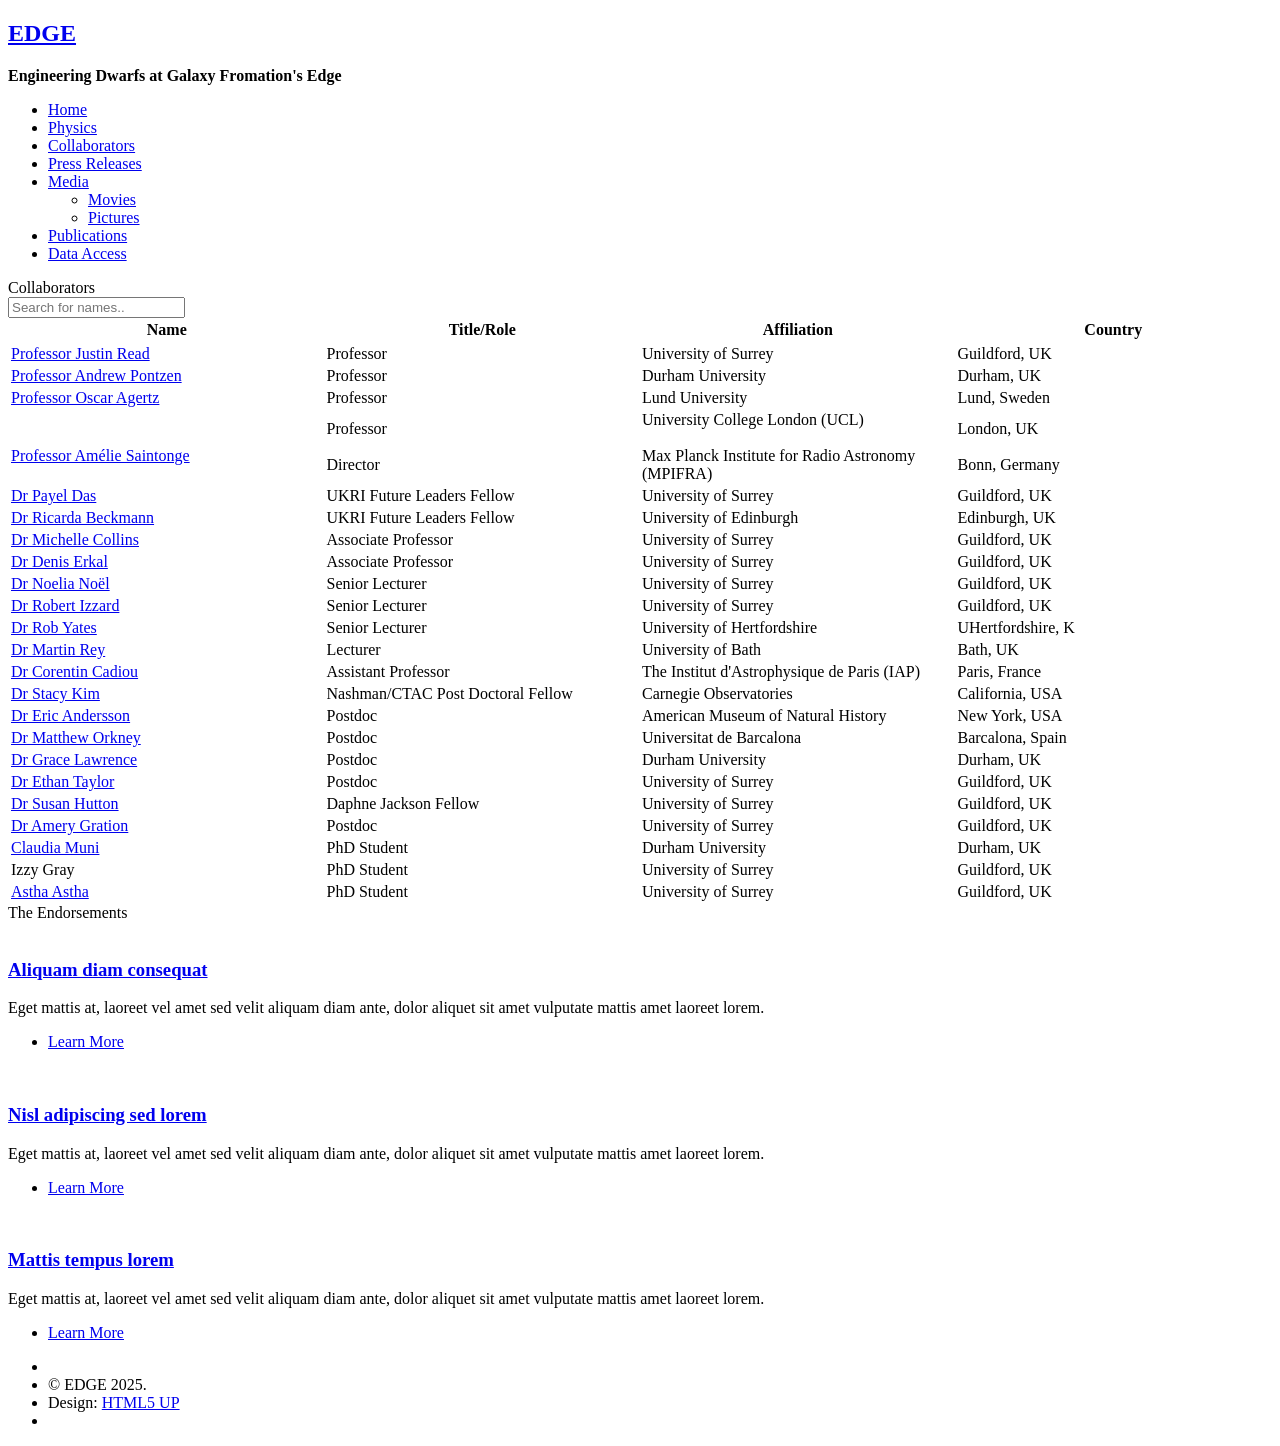
==== collaborators/index.html @ 199afc0b "Update index.html more corrections" ====
<!DOCTYPE HTML>
<!--
	Escape Velocity by HTML5 UP
	html5up.net | @ajlkn
	Free for personal and commercial use under the CCA 3.0 license (html5up.net/license)
-->
<html>
	<head>
		<title>EDGE Collaborators</title>
		<meta charset="utf-8" />
		<meta name="viewport" content="width=device-width, initial-scale=1, user-scalable=no" />
		<link rel="stylesheet" href="assets/css/collaborators.css" />
	</head>
	<body class="no-sidebar is-preload">
		<div id="page-wrapper">

			<!-- Header -->
				<section id="header" class="wrapper">

					<!-- Logo -->
						<div id="logo">
							<h1><a href="/">EDGE</a></h1>
							<p><b>Engineering Dwarfs at Galaxy Fromation's Edge</b></p>
						</div>

					<!-- Nav -->
					<nav id="nav">
						<ul>
							<li><a href="/">Home</a></li>
							<li><a href="/physics/">Physics</a></li>
							<li class="current"><a href="/collaborators/">Collaborators</a></li>
							<li><a href="/press/">Press Releases</a></li>
							<li><a href="/media/">Media</a>
							<ul>
								<li><a href="/media/Movies/">Movies</a></li>
								<li><a href="/media/Pictures/">Pictures</a></li>								
							</ul></li>
							<li><a href="/publications/">Publications</a></li>
							<li><a href="/data-access/">Data Access</a></li>
						</ul>
					</nav>
				</section>
				
				
				<!-- Main -->
				<div id="main" class="wrapper style1">
					<div class="title">Collaborators</div>
					<div class="container">
						<!-- Content -->
							<div id="content">
							  <div class="container">
								</div>

								<input type="text" id="myInput" onkeyup="myFunction()" placeholder="Search for names..">

								<table id="myTable">
									<tr class="header">
										<th style="width:25%;">Name</th>
										<th style="width:25%;">Title/Role</th>
										<th style="width:25%;">Affiliation</th>
										<th style="width:25%;">Country</th>
									</tr>
									<tr></tr>
									<tr>
										<td><a href="https://www.surrey.ac.uk/people/justin-read">Professor Justin Read</a></td>
										<td>Professor</td>
										<td>University of Surrey</td>
										<td>Guildford, UK</td>
									</tr>
									<tr>
										<td><a href="https://www.pontzen.co.uk/">Professor Andrew Pontzen</a></td>
										<td>Professor</td>
										<td>Durham University</td>
										<td>Durham, UK</td>
									</tr>
									<tr>
										<td><a href="https://www.astro.lu.se/~oscar/">Professor Oscar Agertz</a></td>
										<td>Professor</td>
										<td>Lund University</td>
										<td>Lund, Sweden</td>
									</tr>
									<tr>
										<td></br><a href="http://www.star.ucl.ac.uk/~amelie/">Professor Amélie Saintonge</a></td>
										<td>Professor</br></br>Director</td>
										<td>University College London (UCL)</br></br>Max Planck Institute for Radio Astronomy (MPIFRA)</td>
										<td>London, UK</br></br>Bonn, Germany</td>
									</tr>
									<tr>
										<td><a href="https://drpayeldas.com/">Dr Payel Das</a></td>
										<td>UKRI Future Leaders Fellow</td>
										<td>University of Surrey</td>
										<td>Guildford, UK</td>
									</tr>
									<tr>
										<td><a href="https://ricardabeckmann.com/">Dr Ricarda Beckmann</a></td>
										<td>UKRI Future Leaders Fellow</td>
										<td>University of Edinburgh</td>
										<td>Edinburgh, UK</td>
									</tr>
									<tr>
										<td><a href="https://www.surrey.ac.uk/people/michelle-collins">Dr Michelle Collins</a></td>
										<td>Associate Professor</td>
										<td>University of Surrey</td>
										<td>Guildford, UK</td>
									</tr>
									<tr>
										<td><a href="https://www.surrey.ac.uk/people/denis-erkal">Dr Denis Erkal</a></td>
										<td>Associate Professor</td>
										<td>University of Surrey</td>
										<td>Guildford, UK</td>
									</tr>
									<tr>
										<td><a href="https://www.surrey.ac.uk/people/noelia-e-d-noel">Dr Noelia Noël</a></td>
										<td>Senior Lecturer</td>
										<td>University of Surrey</td>
										<td>Guildford, UK</td>
									</tr>
									<tr>
										<td><a href="https://www.surrey.ac.uk/people/robert-izzard">Dr Robert Izzard</a></td>
										<td>Senior Lecturer</td>
										<td>University of Surrey</td>
										<td>Guildford, UK</td>
									</tr>
									<tr>
										<td><a href="https://robyatesastro.wixsite.com/robyates">Dr Rob Yates</a></td>
										<td>Senior Lecturer</td>
										<td>University of Hertfordshire</td>
										<td>UHertfordshire, K</td>
									</tr>
									<tr>
										<td><a href="https://martin-rey.github.io/">Dr Martin Rey</a></td>
										<td>Lecturer</td>
										<td>University of Bath</td>
										<td>Bath, UK</td>
									</tr>
									<tr>
										<td><a href="https://cphyc.github.io/">Dr Corentin Cadiou</a></td>
										<td>Assistant Professor</td>
										<td>The Institut d'Astrophysique de Paris (IAP)</td>
										<td>Paris, France</td>
									</tr>
									<tr>
										<td><a href="https://stacykim.github.io/">Dr Stacy Kim</a></td>
										<td>Nashman/CTAC Post Doctoral Fellow</td>
										<td>Carnegie Observatories</td>
										<td>California, USA</td>
									</tr>
									<tr>
										<td><a href="https://www.amnh.org/research/staff-directory/eric-andersson">Dr Eric Andersson</a></td>
										<td>Postdoc</td>
										<td>American Museum of Natural History</td>
										<td>New York, USA</td>
									</tr>
									<tr>
										<td><a href="https://scholar.google.com/citations?user=pP3DohMAAAAJ&hl=en">Dr Matthew Orkney</a></td>
										<td>Postdoc</td>
										<td>Universitat de Barcalona</td>
										<td>Barcalona, Spain</td>
									</tr>
									<tr>
										<td><a href="https://www.durham.ac.uk/staff/grace-e-lawrence/">Dr Grace Lawrence</a></td>
										<td>Postdoc</td>
										<td>Durham University</td>
										<td>Durham, UK</td>
									</tr>
									<tr>
										<td><a href="https://ethtay.github.io">Dr Ethan Taylor</a></td>
										<td>Postdoc</td>
										<td>University of Surrey</td>
										<td>Guildford, UK</td>
									</tr>
									<tr>
										<td><a href="https://www.surrey.ac.uk/people/susan-hutton">Dr Susan Hutton</a></td>
										<td>Daphne Jackson Fellow</td>
										<td>University of Surrey</td>
										<td>Guildford, UK</td>
									</tr>
									<tr>
										<td><a href="https://amerygration.com/">Dr Amery Gration</a></td>
										<td>Postdoc</td>
										<td>University of Surrey</td>
										<td>Guildford, UK</td>
									</tr>
									<tr>
										<td><a href="https://www.ucl.ac.uk/astrophysics/claudia-muni-phd-student">Claudia Muni</a></td>
										<td>PhD Student</td>
										<td>Durham University</td>
										<td>Durham, UK</td>
									</tr>
									<tr>
										<td>Izzy Gray</td>
										<td>PhD Student</td>
										<td>University of Surrey</td>
										<td>Guildford, UK</td>
									</tr>
									<tr>
										<td><a href="https://www.surrey.ac.uk/people/astha">Astha Astha</a></td>
										<td>PhD  Student</td>
										<td>University of Surrey</td>
										<td>Guildford, UK</td>
									</tr>
								</table> 
								</article>
							</div>
					</div>
				</div>

			<!-- Highlights -->
				<section id="highlights" class="wrapper style3">
					<div class="title">The Endorsements</div>
					<div class="container">
						<div class="row aln-center">
							<div class="col-4 col-12-medium">
								<section class="highlight">
									<a href="#" class="image featured"><img src="images/pic02.jpg" alt="" /></a>
									<h3><a href="#">Aliquam diam consequat</a></h3>
									<p>Eget mattis at, laoreet vel amet sed velit aliquam diam ante, dolor aliquet sit amet vulputate mattis amet laoreet lorem.</p>
									<ul class="actions">
										<li><a href="#" class="button style1">Learn More</a></li>
									</ul>
								</section>
							</div>
							<div class="col-4 col-12-medium">
								<section class="highlight">
									<a href="#" class="image featured"><img src="images/pic03.jpg" alt="" /></a>
									<h3><a href="#">Nisl adipiscing sed lorem</a></h3>
									<p>Eget mattis at, laoreet vel amet sed velit aliquam diam ante, dolor aliquet sit amet vulputate mattis amet laoreet lorem.</p>
									<ul class="actions">
										<li><a href="#" class="button style1">Learn More</a></li>
									</ul>
								</section>
							</div>
							<div class="col-4 col-12-medium">
								<section class="highlight">
									<a href="#" class="image featured"><img src="images/pic04.jpg" alt="" /></a>
									<h3><a href="#">Mattis tempus lorem</a></h3>
									<p>Eget mattis at, laoreet vel amet sed velit aliquam diam ante, dolor aliquet sit amet vulputate mattis amet laoreet lorem.</p>
									<ul class="actions">
										<li><a href="#" class="button style1">Learn More</a></li>
									</ul>
								</section>
							</div>
						</div>
					</div>
				</section>

			<!-- Footer -->
			<section id="footer" class="wrapper">						
				<div id="copyright">
						<ul>
							<li><img src="images/dirac_logo.png" alt=""  width="150" /></li>
						  <li>&copy; EDGE 2025.</li><li>Design: <a href="http://html5up.net">HTML5 UP</a></li>
				 	    <li><img src="images/stfc_logo.png" alt="" width="300"/></li>
					</ul>
				</div>
			</section>

		</div>

		<!-- Scripts -->
			<script src="assets/js/jquery.min.js"></script>
			<script src="assets/js/jquery.dropotron.min.js"></script>
			<script src="assets/js/browser.min.js"></script>
			<script src="assets/js/breakpoints.min.js"></script>
			<script src="assets/js/util.js"></script>
			<script src="assets/js/main.js"></script>

	</body>
</html>
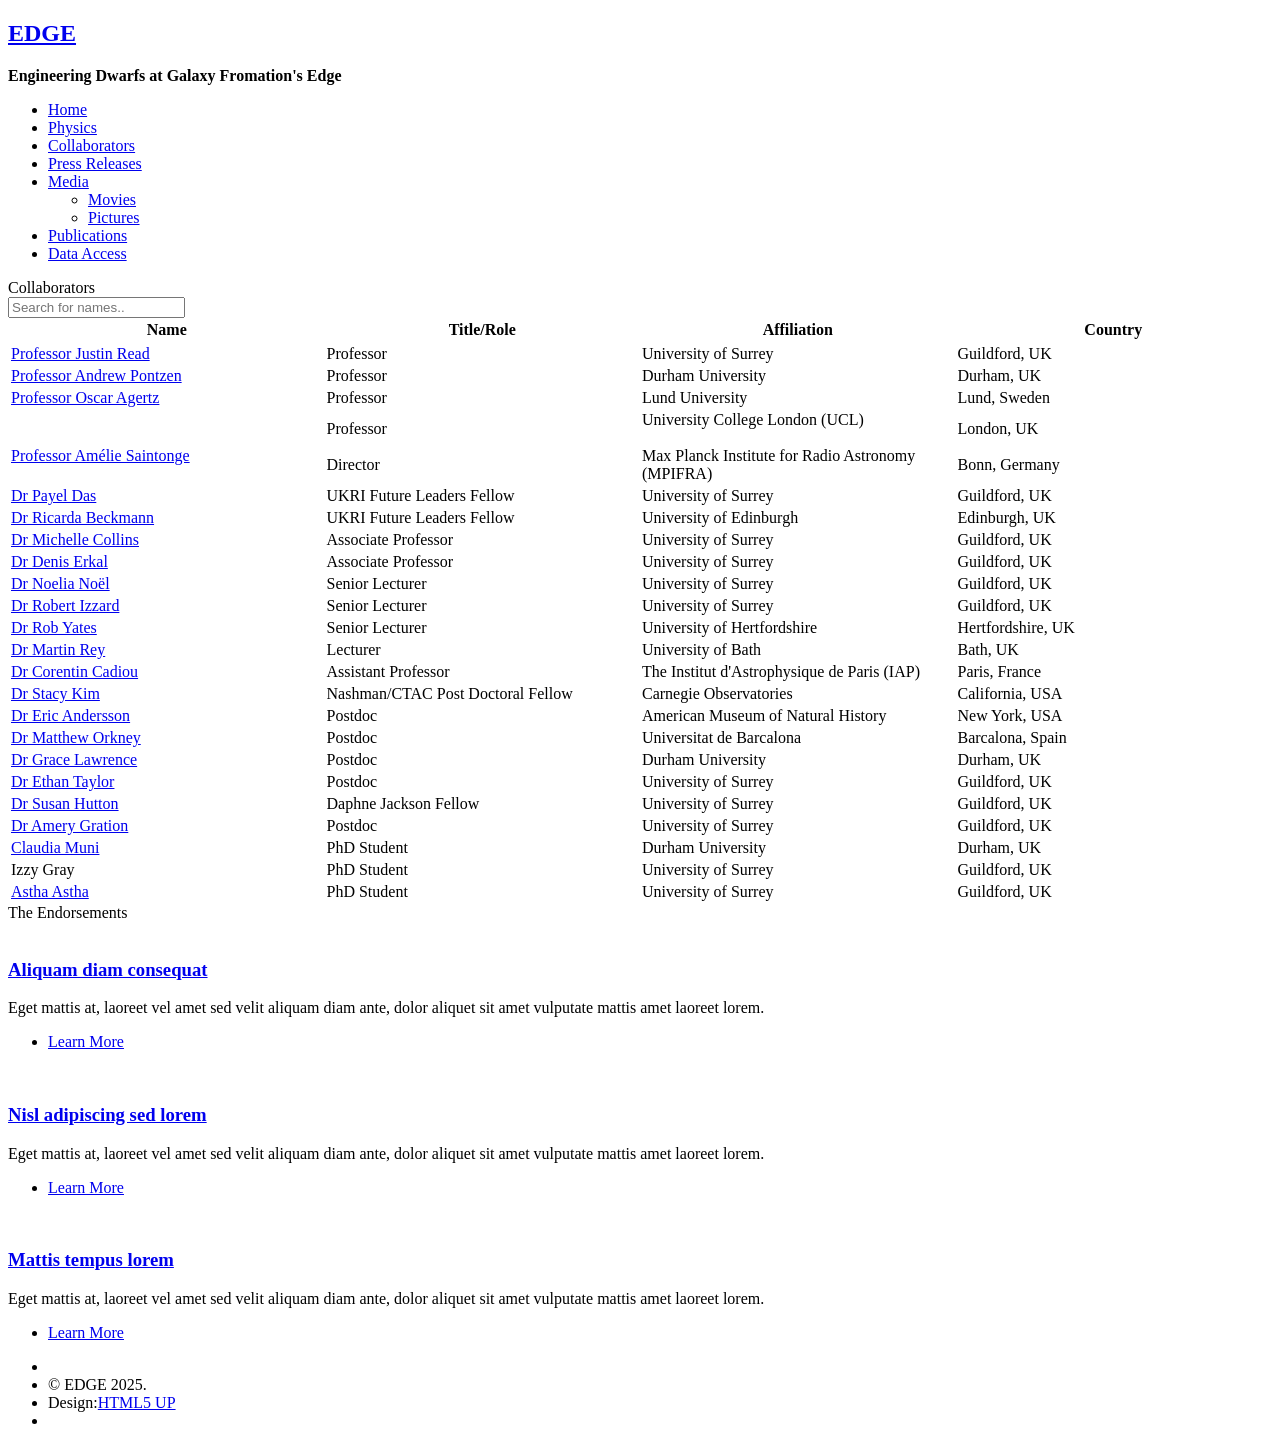
==== commit 016fd91c: "modified:   assets/css/physics.css 	modified:   collaborators/index.html 	modified:   index.html 	mo" ====
--- a/collaborators/index.html
+++ b/collaborators/index.html
@@ -125,7 +125,7 @@
 										<td><a href="https://robyatesastro.wixsite.com/robyates">Dr Rob Yates</a></td>
 										<td>Senior Lecturer</td>
 										<td>University of Hertfordshire</td>
-										<td>UHertfordshire, K</td>
+										<td>Hertfordshire, UK</td>
 									</tr>
 									<tr>
 										<td><a href="https://martin-rey.github.io/">Dr Martin Rey</a></td>
@@ -247,10 +247,11 @@
 			<!-- Footer -->
 			<section id="footer" class="wrapper">						
 				<div id="copyright">
-						<ul>
-							<li><img src="images/dirac_logo.png" alt=""  width="150" /></li>
-						  <li>&copy; EDGE 2025.</li><li>Design: <a href="http://html5up.net">HTML5 UP</a></li>
-				 	    <li><img src="images/stfc_logo.png" alt="" width="300"/></li>
+					<ul>
+						<li><img src="images/dirac_logo.png" alt=""  width="150"/></li>
+						<li>&copy; EDGE 2025.</li>
+						<li>Design:<a href="http://html5up.net">HTML5 UP</a></li>
+						<li><img src="images/stfc_logo.png" alt="" width="300"/></li>
 					</ul>
 				</div>
 			</section>
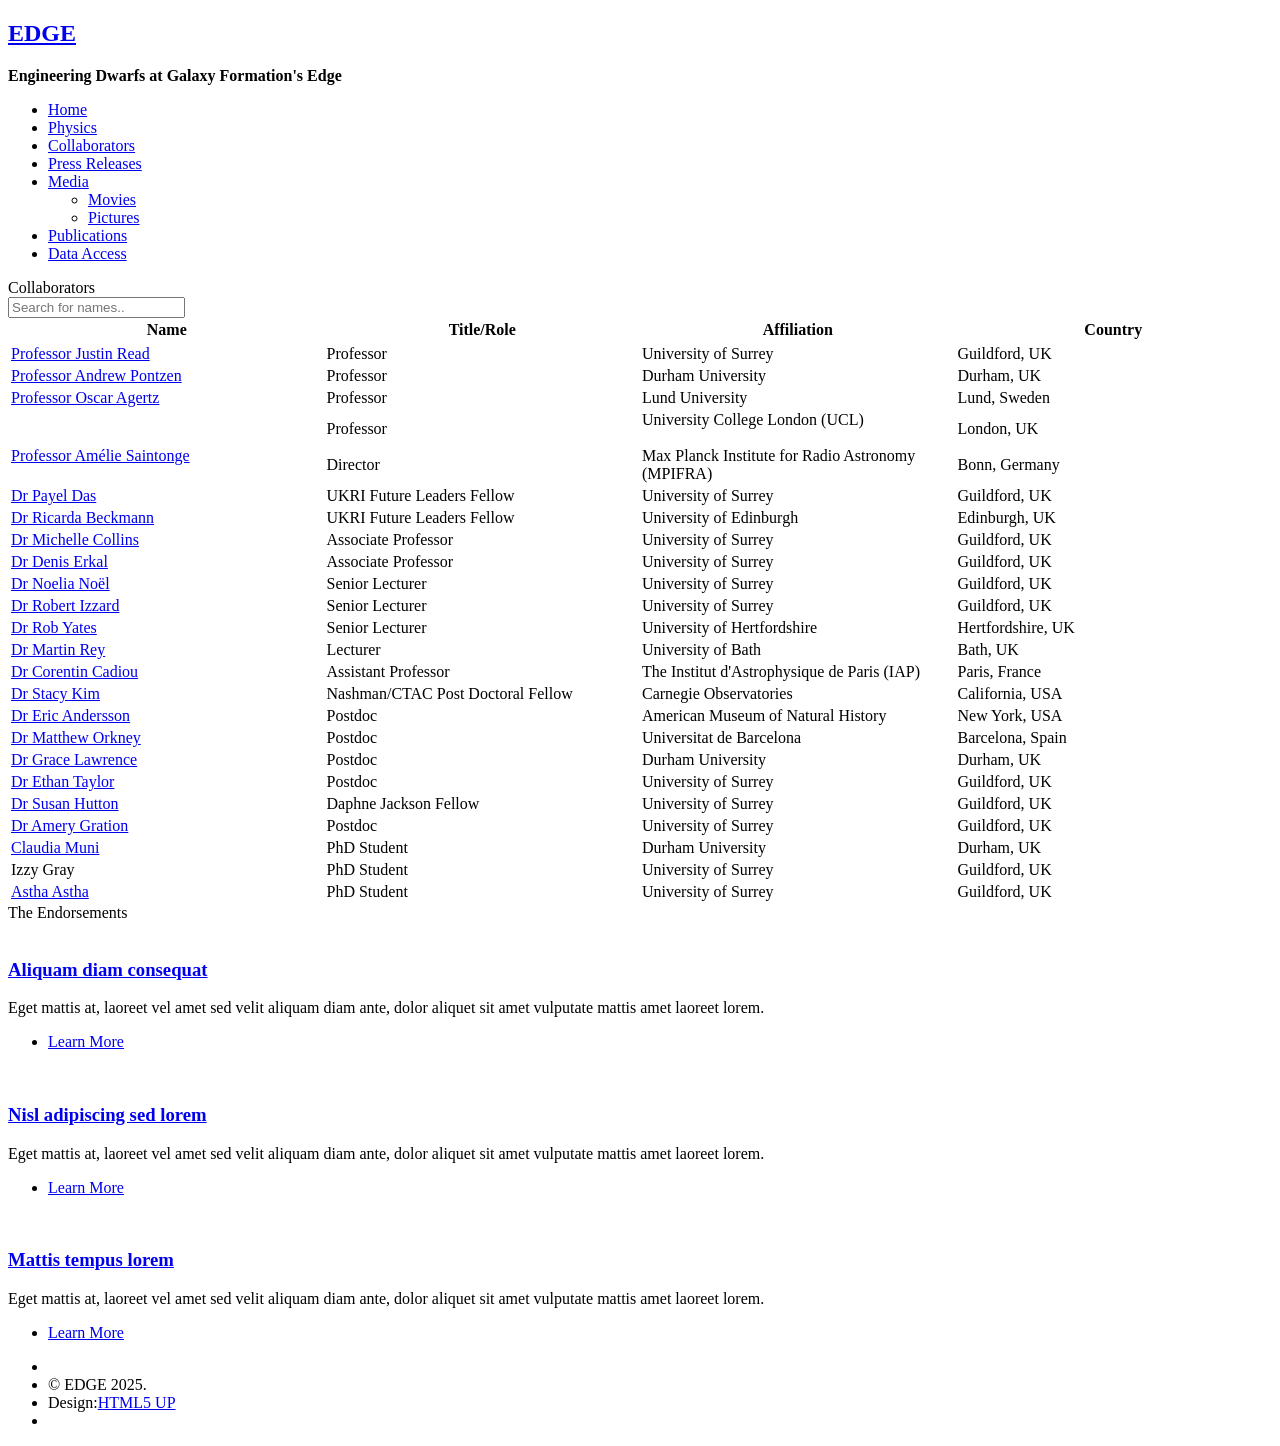
==== commit 04d700a1: "spelling, grammar + data access page" ====
--- a/collaborators/index.html
+++ b/collaborators/index.html
@@ -8,6 +8,11 @@
 	<head>
 		<title>EDGE Collaborators</title>
 		<meta charset="utf-8" />
+		<link rel="icon" type="image/png" href="assets/icons/favicon/favicon-96x96.png" sizes="96x96" />
+		<link rel="icon" type="image/svg+xml" href="assets/icons/favicon/favicon.svg" />
+		<link rel="shortcut icon" href="assets/icons/favicon/favicon.ico" />
+		<link rel="apple-touch-icon" sizes="180x180" href="assets/icons/favicon/apple-touch-icon.png" />
+		<link rel="manifest" href="assets/icons/favicon/site.webmanifest" />		<meta name="viewport" content="width=device-width, initial-scale=1, user-scalable=no" />
 		<meta name="viewport" content="width=device-width, initial-scale=1, user-scalable=no" />
 		<link rel="stylesheet" href="assets/css/collaborators.css" />
 	</head>
@@ -20,7 +25,7 @@
 					<!-- Logo -->
 						<div id="logo">
 							<h1><a href="/">EDGE</a></h1>
-							<p><b>Engineering Dwarfs at Galaxy Fromation's Edge</b></p>
+							<p><b>Engineering Dwarfs at Galaxy Formation's Edge</b></p>
 						</div>
 
 					<!-- Nav -->
@@ -154,8 +159,8 @@
 									<tr>
 										<td><a href="https://scholar.google.com/citations?user=pP3DohMAAAAJ&hl=en">Dr Matthew Orkney</a></td>
 										<td>Postdoc</td>
-										<td>Universitat de Barcalona</td>
-										<td>Barcalona, Spain</td>
+										<td>Universitat de Barcelona</td>
+										<td>Barcelona, Spain</td>
 									</tr>
 									<tr>
 										<td><a href="https://www.durham.ac.uk/staff/grace-e-lawrence/">Dr Grace Lawrence</a></td>
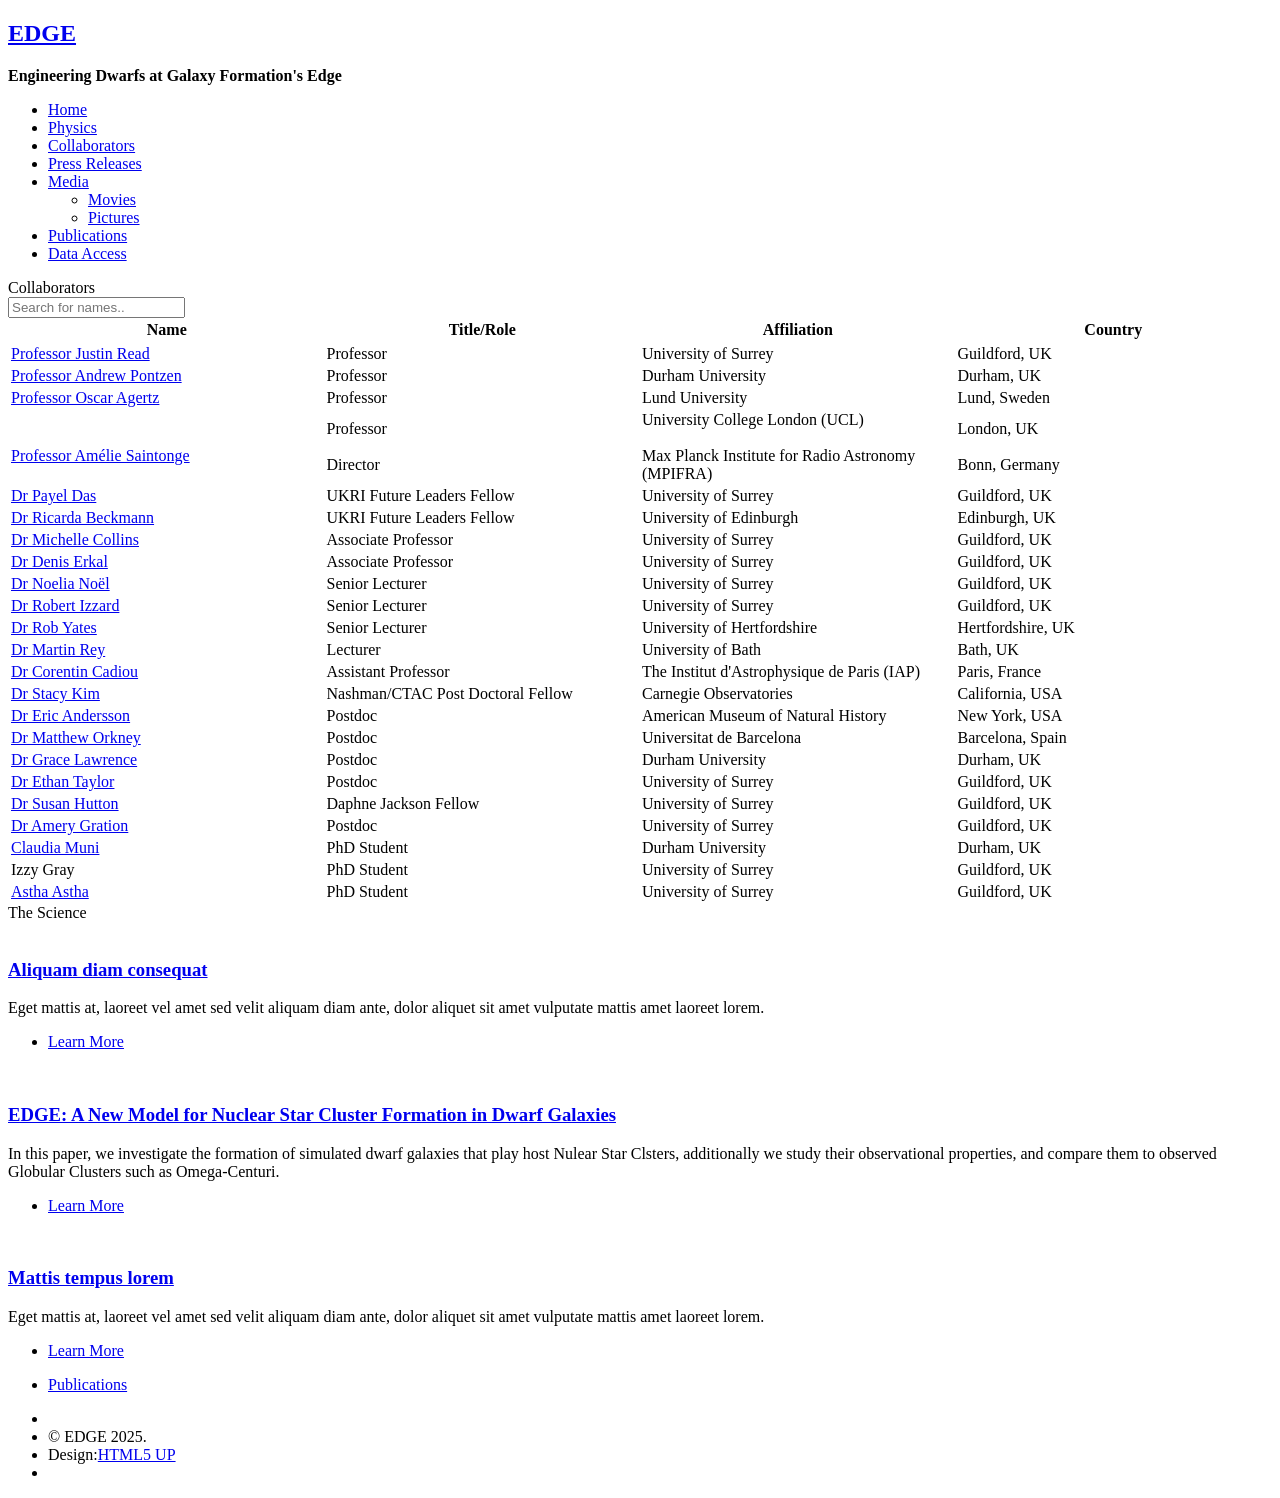
==== commit 2d14e1fa: "highlights update with Gray2024" ====
--- a/collaborators/index.html
+++ b/collaborators/index.html
@@ -212,7 +212,7 @@
 
 			<!-- Highlights -->
 				<section id="highlights" class="wrapper style3">
-					<div class="title">The Endorsements</div>
+					<div class="title">The Science</div>
 					<div class="container">
 						<div class="row aln-center">
 							<div class="col-4 col-12-medium">
@@ -227,11 +227,12 @@
 							</div>
 							<div class="col-4 col-12-medium">
 								<section class="highlight">
-									<a href="#" class="image featured"><img src="images/pic03.jpg" alt="" /></a>
-									<h3><a href="#">Nisl adipiscing sed lorem</a></h3>
-									<p>Eget mattis at, laoreet vel amet sed velit aliquam diam ante, dolor aliquet sit amet vulputate mattis amet laoreet lorem.</p>
+									<a href="#" class="image featured"><img src="images/Gray2024/CMD.png" alt="" /></a>
+									<h3><a href="/publications/Gray2024/"> EDGE: A New Model for Nuclear Star Cluster Formation in Dwarf Galaxies </a></h3>
+									<p>In this paper, we investigate the formation of simulated dwarf galaxies that play host Nulear Star Clsters, additionally we study their observational properties, 
+										and compare them to observed Globular Clusters such as Omega-Centuri.</p>
 									<ul class="actions">
-										<li><a href="#" class="button style1">Learn More</a></li>
+										<li><a href="/publications/Gray2024/" class="button style1">Learn More</a></li>
 									</ul>
 								</section>
 							</div>
@@ -246,6 +247,9 @@
 								</section>
 							</div>
 						</div>
+						<ul class="actions special">
+    						<li><a href="/publications/" class="button style3 large">Publications</a></li>
+						</ul>
 					</div>
 				</section>
 
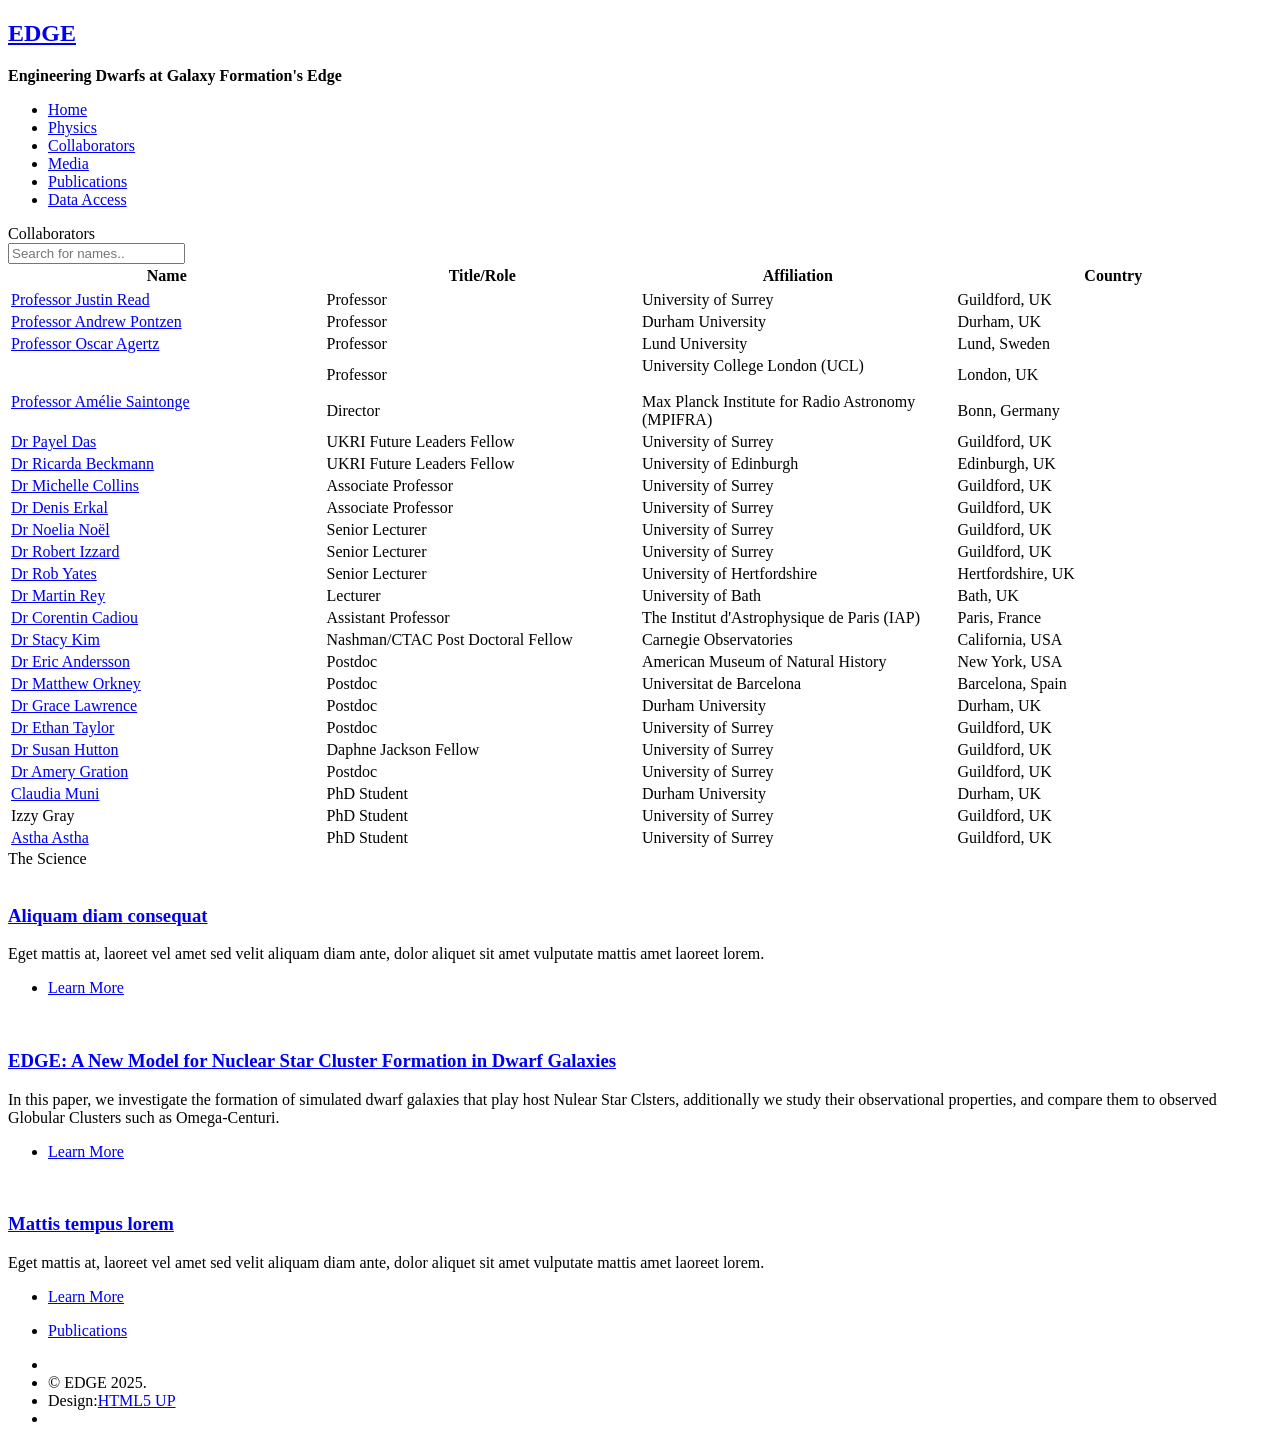
==== commit d7f16317: "current pages update" ====
--- a/collaborators/index.html
+++ b/collaborators/index.html
@@ -29,21 +29,21 @@
 						</div>
 
 					<!-- Nav -->
-					<nav id="nav">
-						<ul>
-							<li><a href="/">Home</a></li>
-							<li><a href="/physics/">Physics</a></li>
-							<li class="current"><a href="/collaborators/">Collaborators</a></li>
-							<li><a href="/press/">Press Releases</a></li>
-							<li><a href="/media/">Media</a>
+						<nav id="nav">
 							<ul>
-								<li><a href="/media/Movies/">Movies</a></li>
-								<li><a href="/media/Pictures/">Pictures</a></li>								
-							</ul></li>
-							<li><a href="/publications/">Publications</a></li>
-							<li><a href="/data-access/">Data Access</a></li>
-						</ul>
-					</nav>
+								<li><a href="/">Home</a></li>
+								<li><a href="/physics/">Physics</a>	</li>
+								<li><a href="/collaborators/">Collaborators</a></li>
+								<!-- <li><a href="/press/">Press Releases</a></li> -->
+								<li><a href="/media/">Media</a>
+								<!-- <ul>
+								  <li><a href="/media/Movies/">Movies</a></li>
+								  <li><a href="/media/Pictures/">Pictures</a></li>								
+								</ul></li> -->
+								<li class="current"><a href="/publications/">Publications</a></li>
+								<li><a href="/data-access/">Data Access</a></li>
+							</ul>
+						</nav>
 				</section>
 				
 				
@@ -227,7 +227,7 @@
 							</div>
 							<div class="col-4 col-12-medium">
 								<section class="highlight">
-									<a href="#" class="image featured"><img src="images/Gray2024/CMD.png" alt="" /></a>
+									<a href="/publications/Gray2024/" class="image featured"><img src="images/Gray2024/CMD.png" alt="" /></a>
 									<h3><a href="/publications/Gray2024/"> EDGE: A New Model for Nuclear Star Cluster Formation in Dwarf Galaxies </a></h3>
 									<p>In this paper, we investigate the formation of simulated dwarf galaxies that play host Nulear Star Clsters, additionally we study their observational properties, 
 										and compare them to observed Globular Clusters such as Omega-Centuri.</p>
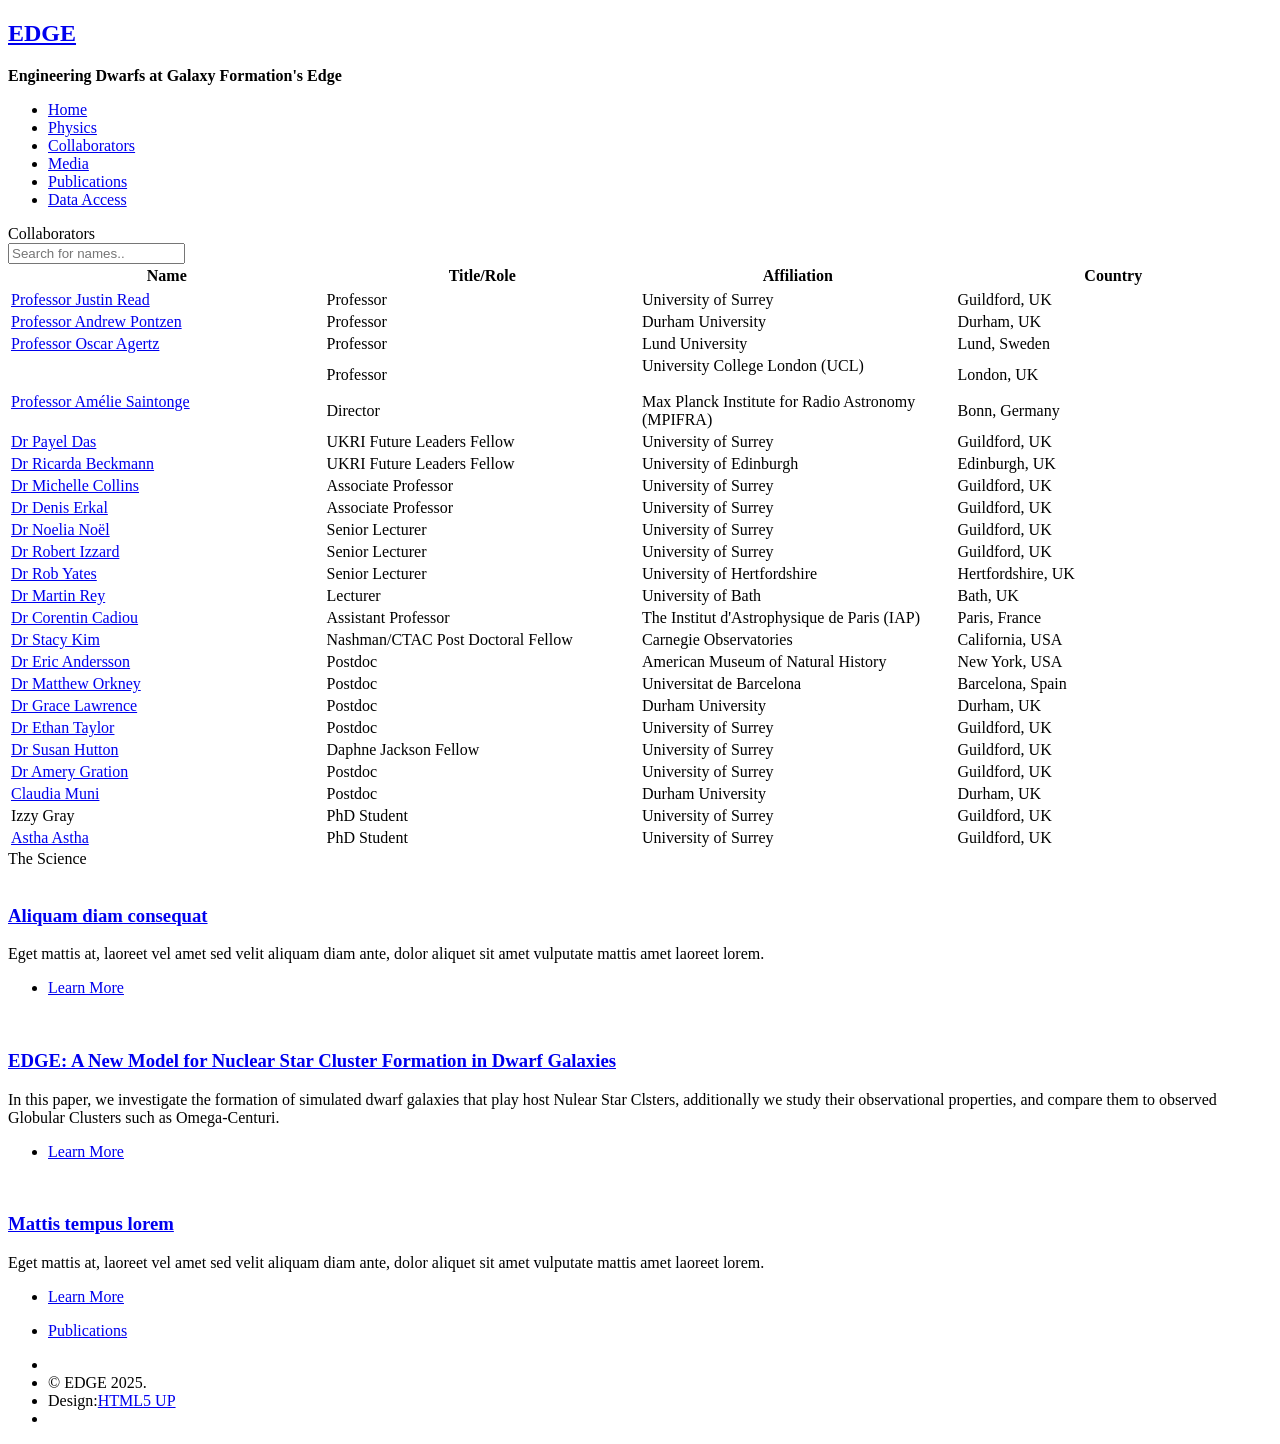
==== commit 431ecbdc: "Update index.html update for claudia -> postdoc" ====
--- a/collaborators/index.html
+++ b/collaborators/index.html
@@ -187,8 +187,8 @@
 										<td>Guildford, UK</td>
 									</tr>
 									<tr>
-										<td><a href="https://www.ucl.ac.uk/astrophysics/claudia-muni-phd-student">Claudia Muni</a></td>
-										<td>PhD Student</td>
+										<td><a href="https://www.durham.ac.uk/staff/claudia-muni/">Claudia Muni</a></td>
+										<td>Postdoc</td>
 										<td>Durham University</td>
 										<td>Durham, UK</td>
 									</tr>
